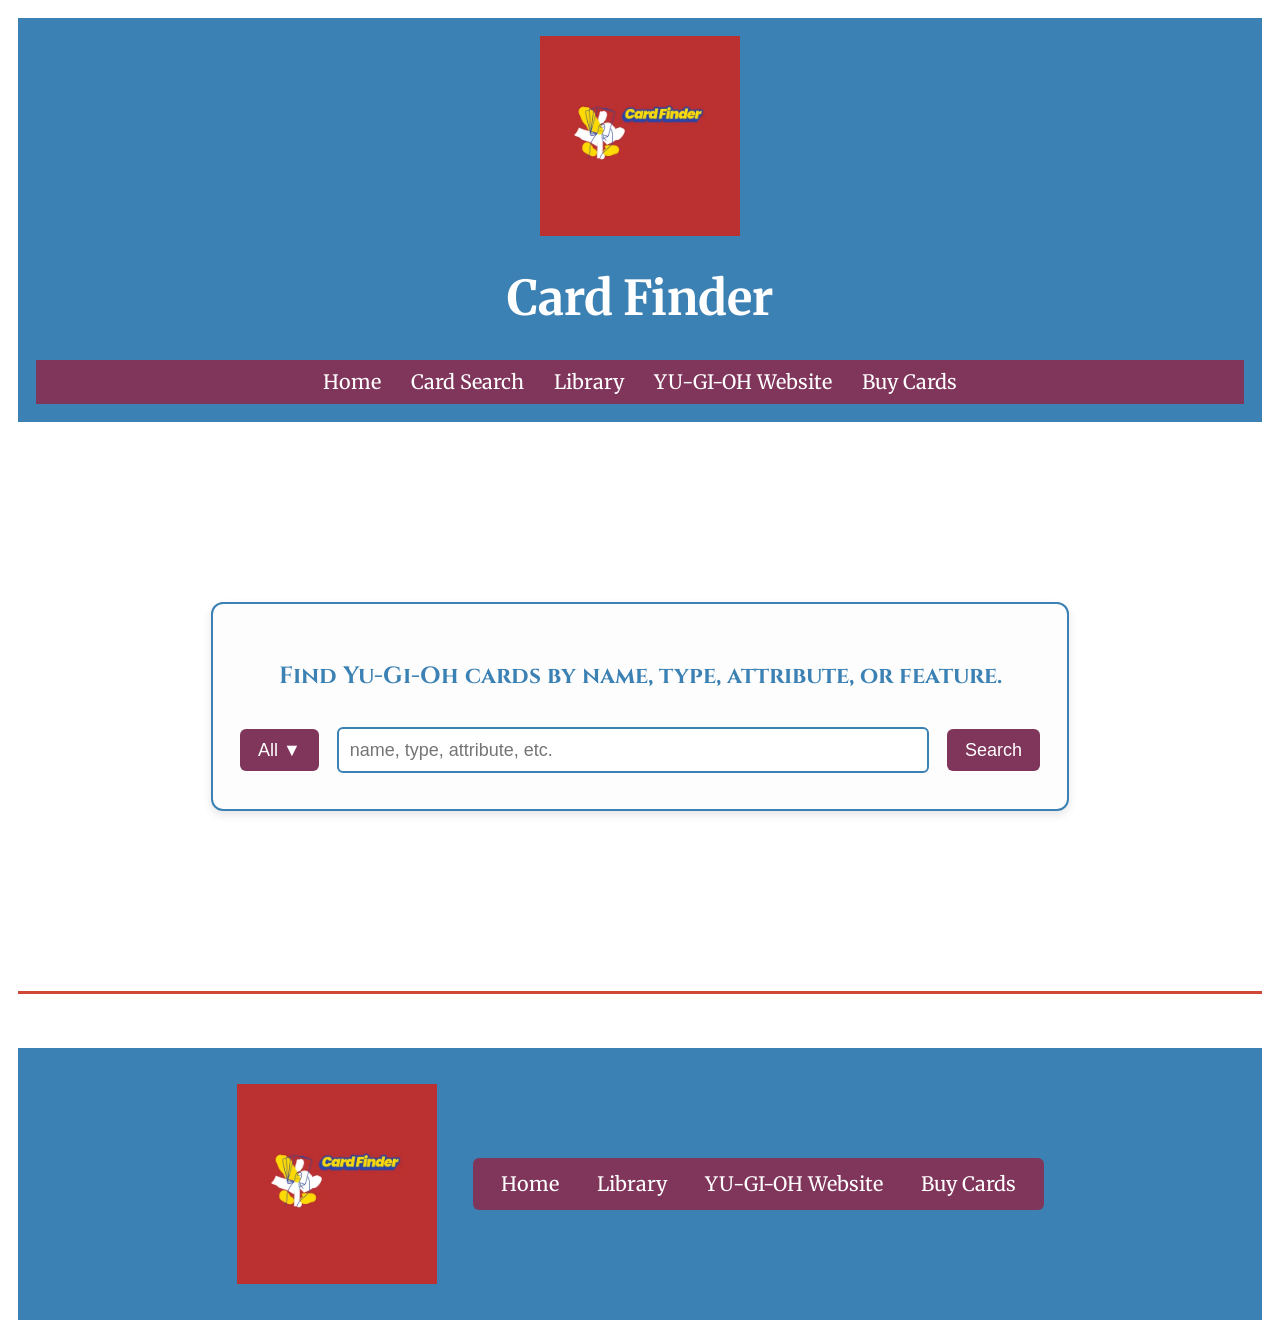
==== card-search/card_search.html @ bf514c35 "Add files via upload" ====
<!DOCTYPE html>
<html lang="en">
  <head>
    <meta charset="UTF-8">
    <meta name="viewport" content="width=device-width, initial-scale=1">
    <title>Card Finder - Search Cards</title>
    <meta name="description" content="Easily search, explore, and save your favorite Yu-Gi-Oh cards with Card Finder.">
    <meta name="author" content="Troy Justesen">
    <link rel="icon" href="../images/Logo.webp" type="image/x-icon">
    <link rel="stylesheet" href="card_search.css">
    <meta property="og:title" content="Card Finder">
    <meta property="og:description" content="Search and collect Yu-Gi-Oh cards with ease.">
    <meta property="og:image" content="../images/Logo.webp">
    <meta property="og:type" content="website">
    <meta property="og:url" content="https://troyer117.github.io/wdd131/cardfinder/card-search/">
    <script src="card_search.js" defer></script>
  </head>
  <body>
    <header>
      <div class="logo-title">
        <img class="logo-img" src="../images/Logo.webp" alt="Card Finder Site Logo" loading="lazy">
        <h1>Card Finder</h1>
      </div>
      <nav>
        <a href="../home/index.html">Home</a>
        <a href="card_search.html">Card Search</a>
        <a href="../library/library.html">Library</a>
        <a href="https://www.yugioh-card.com/en/">YU-GI-OH Website</a>
        <a href="https://www.googleadservices.com/pagead/aclk?sa=L&ai=DChsSEwinzfP0prOOAxWYh-4BHcTMJ3wYACICCAEQABoCZHo&co=1&gclid=CjwKCAjwyb3DBhBlEiwAqZLe5HHKgp5_RrWq885d0iTK8D014Go2RqiV-jjnLt6E9C8vRskZG-GhMBoCjxAQAvD_BwE&ohost=www.google.com&cid=CAESVeD26PA5EGyT0zZcrKLmguY52GJ2nIPoGNLEanRg-W9tl_hYZhYtz6a_uOEK0ZfiqOHPh5TPtgNaJZ1ZeiLluJmcWPLxQ31Q7ppUO3RkPd56_SkBm8E&category=acrcp_v1_40&sig=AOD64_2lKYZ3Glq4BLp94s3KttEgALqq1w&q&adurl&ved=2ahUKEwi52-70prOOAxWjIUQIHayOJa4Q0Qx6BAgXEAE">Buy Cards</a>
      </nav>
    </header>

    <main>
      <section class="search-area">
        <div class="search-box">
          <h2>Find Yu-Gi-Oh cards by name, type, attribute, or feature.</h2>
          <form id="search-form">
            <div class="filter-dropdown">
              <button type="button" class="toggle-main" aria-expanded="false">All ▼</button>
              <div class="filter-menu hidden">

                <button id="clear-filters" type="button" style="margin-bottom:1em; width:100%; padding:0.6em; background:#D04735; color:#fff; border:none; border-radius:6px; cursor:pointer;">
                  Clear All Filters
                </button>

                <div class="filter-category" data-category="exactMatch">
                  <label><input type="checkbox" name="exactMatch" value="true"> Exact Match</label>
                </div>

                <div class="filter-category" data-category="type">
                  <button type="button" class="toggle-btn" aria-expanded="false">Type ▼</button>
                  <div class="filter-options hidden">
                    <label><input type="checkbox" value="MONSTER"> Monster</label>
                    <label><input type="checkbox" value="SPELL"> Spell</label>
                    <label><input type="checkbox" value="TRAP"> Trap</label>
                  </div>
                </div>

                <div class="filter-category" data-category="attribute">
                  <button type="button" class="toggle-btn" aria-expanded="false">Attribute ▼</button>
                  <div class="filter-options hidden">
                    <label><input type="checkbox" value="FIRE"> Fire</label>
                    <label><input type="checkbox" value="WATER"> Water</label>
                    <label><input type="checkbox" value="EARTH"> Earth</label>
                    <label><input type="checkbox" value="WIND"> Wind</label>
                    <label><input type="checkbox" value="LIGHT"> Light</label>
                    <label><input type="checkbox" value="DARK"> Dark</label>
                    <label><input type="checkbox" value="DIVINE"> Divine</label>
                  </div>
                </div>

                <div class="filter-category" data-category="subtype">
                  <button type="button" class="toggle-btn" aria-expanded="false">Subtype ▼</button>
                  <div class="filter-options hidden">
                    <label><input type="checkbox" value="NORMAL"> Normal</label>
                    <label><input type="checkbox" value="EFFECT"> Effect</label>
                    <label><input type="checkbox" value="FLIP-EFFECT"> Flip-Effect</label>
                    <label><input type="checkbox" value="FUSION"> Fusion</label>
                    <label><input type="checkbox" value="RITUAL"> Ritual</label>
                    <label><input type="checkbox" value="SYNCHRO"> Synchro</label>
                    <label><input type="checkbox" value="XYZ"> XYZ</label>
                    <label><input type="checkbox" value="PENDULUM"> Pendulum</label>
                    <label><input type="checkbox" value="LINK"> Link</label>
                    <label><input type="checkbox" value="GEMINI"> Gemini</label>
                    <label><input type="checkbox" value="SPIRIT"> Spirit</label>
                    <label><input type="checkbox" value="TUNER"> Tuner</label>
                    <label><input type="checkbox" value="UNION"> Union</label>
                  </div>
                </div>

                <div class="filter-category" data-category="monsterType">
                  <button type="button" class="toggle-btn" aria-expanded="false">Monster Type ▼</button>
                  <div class="filter-options hidden">
                    <label><input type="checkbox" value="WARRIOR"> Warrior</label>
                    <label><input type="checkbox" value="CYBERSE"> Cyberse</label>
                    <label><input type="checkbox" value="SPELLCASTER"> Spellcaster</label>
                    <label><input type="checkbox" value="DRAGON"> Dragon</label>
                    <label><input type="checkbox" value="FIEND"> Fiend</label>
                    <label><input type="checkbox" value="FAIRY"> Fairy</label>
                    <label><input type="checkbox" value="BEAST"> Beast</label>
                    <label><input type="checkbox" value="BEAST-WARRIOR"> Beast-Warrior</label>
                    <label><input type="checkbox" value="INSECT"> Insect</label>
                    <label><input type="checkbox" value="FISH"> Fish</label>
                    <label><input type="checkbox" value="SEA-SERPENT"> Sea-Serpent</label>
                    <label><input type="checkbox" value="THUNDER"> Thunder</label>
                    <label><input type="checkbox" value="MACHINE"> Machine</label>
                    <label><input type="checkbox" value="PLANT"> Plant</label>
                    <label><input type="checkbox" value="ROCK"> Rock</label>
                    <label><input type="checkbox" value="ZOMBIE"> Zombie</label>
                    <label><input type="checkbox" value="PSYCHIC"> Psychic</label>
                    <label><input type="checkbox" value="DIVINE-BEAST"> Divine-Beast</label>
                    <label><input type="checkbox" value="WYRM"> Wyrm</label>
                    <label><input type="checkbox" value="AQUA"> Aqua</label>
                    <label><input type="checkbox" value="DINOSAUR"> Dinosaur</label>
                    <label><input type="checkbox" value="REPTILE"> Reptile</label>
                    <label><input type="checkbox" value="PYRO"> Pyro</label>
                    <label><input type="checkbox" value="WINGED-BEAST"> Winged-Beast</label>
                  </div>
                </div>

                <div class="filter-category" data-category="level">
                  <button type="button" class="toggle-btn" aria-expanded="false">Level/Rank/Link Rating ▼</button>
                  <div class="filter-options hidden">
                    <label>Level/Rank Min: <input type="number" id="level-min" min="1" max="12" value="1" oninput="validity.valid||(value='1')"></label>
                    <label>Max: <input type="number" id="level-max" min="1" max="12" value="12" oninput="validity.valid||(value='12')"></label>
                    <label>Link Rating Min: <input type="number" id="link-min" min="1" max="5" value="1" oninput="validity.valid||(value='1')"></label>
                    <label>Max: <input type="number" id="link-max" min="1" max="5" value="5" oninput="validity.valid||(value='5')"></label>
                  </div>
                </div>

                <div class="filter-category" data-category="atk">
                  <button type="button" class="toggle-btn" aria-expanded="false">Attack ▼</button>
                  <div class="filter-options hidden">
                    <label>Min: <input type="number" id="atk-min" min="0" max="5000" value="0" oninput="validity.valid||(value='0')"></label>
                    <label>Max: <input type="number" id="atk-max" min="0" max="5000" value="5000" oninput="validity.valid||(value='5000')"></label>
                  </div>
                </div>

                <div class="filter-category" data-category="def">
                  <button type="button" class="toggle-btn" aria-expanded="false">Defense ▼</button>
                  <div class="filter-options hidden">
                    <label>Min: <input type="number" id="def-min" min="0" max="3000" value="0" oninput="validity.valid||(value='0')"></label>
                    <label>Max: <input type="number" id="def-max" min="0" max="3000" value="3000" oninput="validity.valid||(value='3000')"></label>
                  </div>
                </div>

                <div class="filter-category" data-category="spellType">
                  <button type="button" class="toggle-btn" aria-expanded="false">Spell Type ▼</button>
                  <div class="filter-options hidden">
                    <label><input type="checkbox" value="NORMAL"> Normal</label>
                    <label><input type="checkbox" value="QUICK-PLAY"> Quick-Play</label>
                    <label><input type="checkbox" value="CONTINUOUS"> Continuous</label>
                    <label><input type="checkbox" value="FIELD"> Field</label>
                    <label><input type="checkbox" value="EQUIP"> Equip</label>
                    <label><input type="checkbox" value="RITUAL"> Ritual</label>
                  </div>
                </div>

                <div class="filter-category" data-category="trapType">
                  <button type="button" class="toggle-btn" aria-expanded="false">Trap Type ▼</button>
                  <div class="filter-options hidden">
                    <label><input type="checkbox" value="NORMAL"> Normal</label>
                    <label><input type="checkbox" value="CONTINUOUS"> Continuous</label>
                    <label><input type="checkbox" value="COUNTER"> Counter</label>
                  </div>
                </div>

              </div>
            </div>

            <div class="input-container">
              <input type="text" name="searchText" placeholder="name, type, attribute, etc." aria-label="Search cards">
            </div>
            <button type="submit">Search</button>
          </form>
        </div>
      </section>

      <hr>

      <div class="card-results hidden"></div>
      <div id="aria-live-region" aria-live="polite" aria-atomic="true" class="visually-hidden"></div>
    </main>


    <footer>
      <div class="footer-logo">
        <img src="../images/Logo.webp" alt="Card Finder Site Logo" loading="lazy">
      </div>
      <nav>
        <a href="../home/index.html">Home</a>
        <a href="../library/library.html">Library</a>
        <a href="https://www.yugioh-card.com/en/">YU-GI-OH Website</a>
        <a href="https://www.googleadservices.com/pagead/aclk?sa=L&ai=DChsSEwinzfP0prOOAxWYh-4BHcTMJ3wYACICCAEQABoCZHo&co=1&gclid=CjwKCAjwyb3DBhBlEiwAqZLe5HHKgp5_RrWq885d0iTK8D014Go2RqiV-jjnLt6E9C8vRskZG-GhMBoCjxAQAvD_BwE&ohost=www.google.com&cid=CAESVeD26PA5EGyT0zZcrKLmguY52GJ2nIPoGNLEanRg-W9tl_hYZhYtz6a_uOEK0ZfiqOHPh5TPtgNaJZ1ZeiLluJmcWPLxQ31Q7ppUO3RkPd56_SkBm8E&category=acrcp_v1_40&sig=AOD64_2lKYZ3Glq4BLp94s3KttEgALqq1w&q&adurl&ved=2ahUKEwi52-70prOOAxWjIUQIHayOJa4Q0Qx6BAgXEAE">Buy Cards</a>
      </nav>
    </footer>
  </body>
</html>
---- card-search/card_search.css ----
@import url('https://fonts.googleapis.com/css2?family=Cinzel:wght@400..900&family=Merriweather:ital,opsz,wght@0,18..144,300..900;1,18..144,300..900&display=swap');

body {
  margin: 0;
  padding: 1em;
  font-size: 18px;
  font-family: Merriweather, Helvetica, sans-serif;
  color: #3C81B3;
}

h1 {
  font-size: 3rem;
}

h2 {
  font-family: "Cinzel", serif;
  color: #2B5F8C;
  text-align: center;
}

p {
  padding: 1em;
}

.card p {
  color: #3C81B3;
  font-size: 24px;
}

.card p strong {
  color: #3C81B3;
  font-size: 1em;
}

img {
  display: block;
  max-width: 100%;
  height: auto;
  margin: 0 auto;
}

hr {
  height: 3px;
  margin: 35px 0;
  background: #D04735;
  border: none;
}

header {
  padding: 1em;
  text-align: center;
  background-color: #3C81B3;
  color: white;
}

nav {
  background-color: #80355B;
  display: flex;
  flex-direction: column;
  justify-content: center;
}

nav a {
  color: white;
  padding: 15px 0;
  text-decoration: none;
  font-size: 1.1em;
}

nav a:hover {
  color: #80355B;
  background-color: white;
}

.search-area {
  display: flex;
  flex-direction: column;
  align-items: center;
  gap: 1em;
  max-width: 900px;
  margin: 4em auto;
}

.search-box {
  border: 2px solid #3C81B3;
  border-radius: 12px;
  max-width: 800px;
  width: 90%;
  padding: 2em 1.5em;
  margin: 6em auto;
  background: #fdfdfd;
  box-shadow: 0 4px 10px rgba(0, 0, 0, 0.1);
  display: flex;
  flex-direction: column;
  align-items: stretch;
}

.search-box h2 {
  font-size: 1.3em;
  margin-bottom: 1.5em;
  text-align: center;
  color: #3C81B3;
}

.search-box form {
  display: flex;
  gap: 0.5em;
  align-items: center;
  width: 100%;
}

.filter-dropdown {
  position: relative;
  display: inline-block;
  vertical-align: middle;
  user-select: none;
}

.filter-dropdown .toggle-main {
  padding: 0.6em 1em;
  background: #80355B;
  color: white;
  border: none;
  border-radius: 6px;
  cursor: pointer;
  white-space: nowrap;
}

.filter-dropdown .toggle-main:hover {
  background: #D04735;
}

.filter-menu {
  position: absolute;
  top: 100%;
  left: 0;
  z-index: 10;
  width: 320px;
  max-height: 300px;
  overflow-y: auto;
  margin-top: 0.3em;
  border: 2px solid #3C81B3;
  border-radius: 12px;
  padding: 1em;
  background: #fdfdfd;
  box-shadow: 0 4px 10px rgba(0,0,0,0.1);
  display: flex;
  flex-direction: column;
  gap: 1em;
}

.filter-menu.hidden {
  display: none;
}

.filter-category .toggle-btn {
  width: 100%;
  text-align: left;
  background: #3C81B3;
  color: #fdfdfd;
  border: none;
  border-radius: 6px;
  padding: 0.5em;
  cursor: pointer;
  font-size: 1.4em;
}

.filter-category .toggle-btn:hover {
  background: #D04735;
}

.filter-options {
  margin-top: 0.5em;
  padding-left: 1em;
}

.filter-options.hidden {
  display: none;
}

.filter-options label {
  display: block;
  margin-bottom: 0.3em;
}

.input-container {
  flex-grow: 1;
  background: white;
  border: 2px solid #3C81B3;
  border-radius: 6px;
  margin: 0 0.5em;
}

.input-container input {
  width: 100%;
  padding: 0.6em;
  font-size: 1em;
  border: none;
  outline: none;
  background: transparent;
  box-sizing: border-box;
}

.search-box button {
  flex-shrink: 0;
  padding: 0.6em 1em;
  background: #80355B;
  color: white;
  border: none;
  border-radius: 6px;
  cursor: pointer;
  font-size: 1em;
  transition: background-color 0.3s ease;
}

.search-box button[type="submit"]:hover {
  background: #D04735;
}

.card-results {
  display: grid;
  grid-template-columns: 1fr;
  gap: 1.5em;
  max-width: 1200px;
  margin: 2em auto;
  padding: 0 1em;
  justify-items: start;
}

.card-results.hidden {
  display: none;
}

.card {
  border: 2px solid #3C81B3;
  border-radius: 12px;
  padding: 1em;
  background: #fdfdfd;
  box-shadow: 0 4px 8px rgba(0,0,0,0.1);
  text-align: center;
}

.card img {
  border-radius: 8px;
  margin-bottom: 0.5em;
}

.card button {
  margin-top: 0.5em;
  padding: 0.5em 1em;
  background: #80355B;
  color: white;
  border: none;
  border-radius: 6px;
  cursor: pointer;
}

.card button:hover {
  background: #D04735;
}

.card button svg {
  vertical-align: middle;
  margin-left: 6px;
}

.logo-img, .footer-logo img {
  aspect-ratio: 1 / 1;
  width: 200px;
  object-fit: contain;
  display: block;
  margin: auto;
}

.visually-hidden {
  position: absolute !important;
  width: 1px !important;
  height: 1px !important;
  padding: 0 !important;
  margin: -1px !important;
  overflow: hidden !important;
  clip-path: inset(50%) !important;
  white-space: nowrap !important;
  border: 0 !important;
}

.toggle-main:focus, .toggle-btn:focus {
  outline: 3px solid #D04735;
  outline-offset: 2px;
}

footer {
  margin-top: 3em;
  padding: 2em;
  background-color: #3C81B3;
  color: white;
  display: flex;
  flex-direction: column;
  justify-content: center;
  align-items: center;
  gap: 2em;
  text-align: center;
}

footer nav {
  background-color: #80355B;
  display: flex;
  gap: 1em;
  padding: 0.5em 1em;
  border-radius: 6px;
}

footer nav a {
  color: white;
  text-decoration: none;
  font-size: 1.1em;
  padding: 5px 10px;
  border-radius: 4px;
  transition: background-color 0.3s ease;
}

footer nav a:hover {
  color: #80355B;
  background-color: white;
}

@media (min-width: 600px) {
  nav {
    flex-direction: row;
  }

  nav a {
    padding: 10px 15px;
  }

  footer {
    flex-direction: row;
    flex-wrap: wrap;
  }
}

@media (min-width: 700px) {
  .card-results {
    grid-template-columns: repeat(2, 1fr);
  }
}

@media (min-width: 900px) {
  .card-results {
    grid-template-columns: repeat(3, 1fr);
  }
}
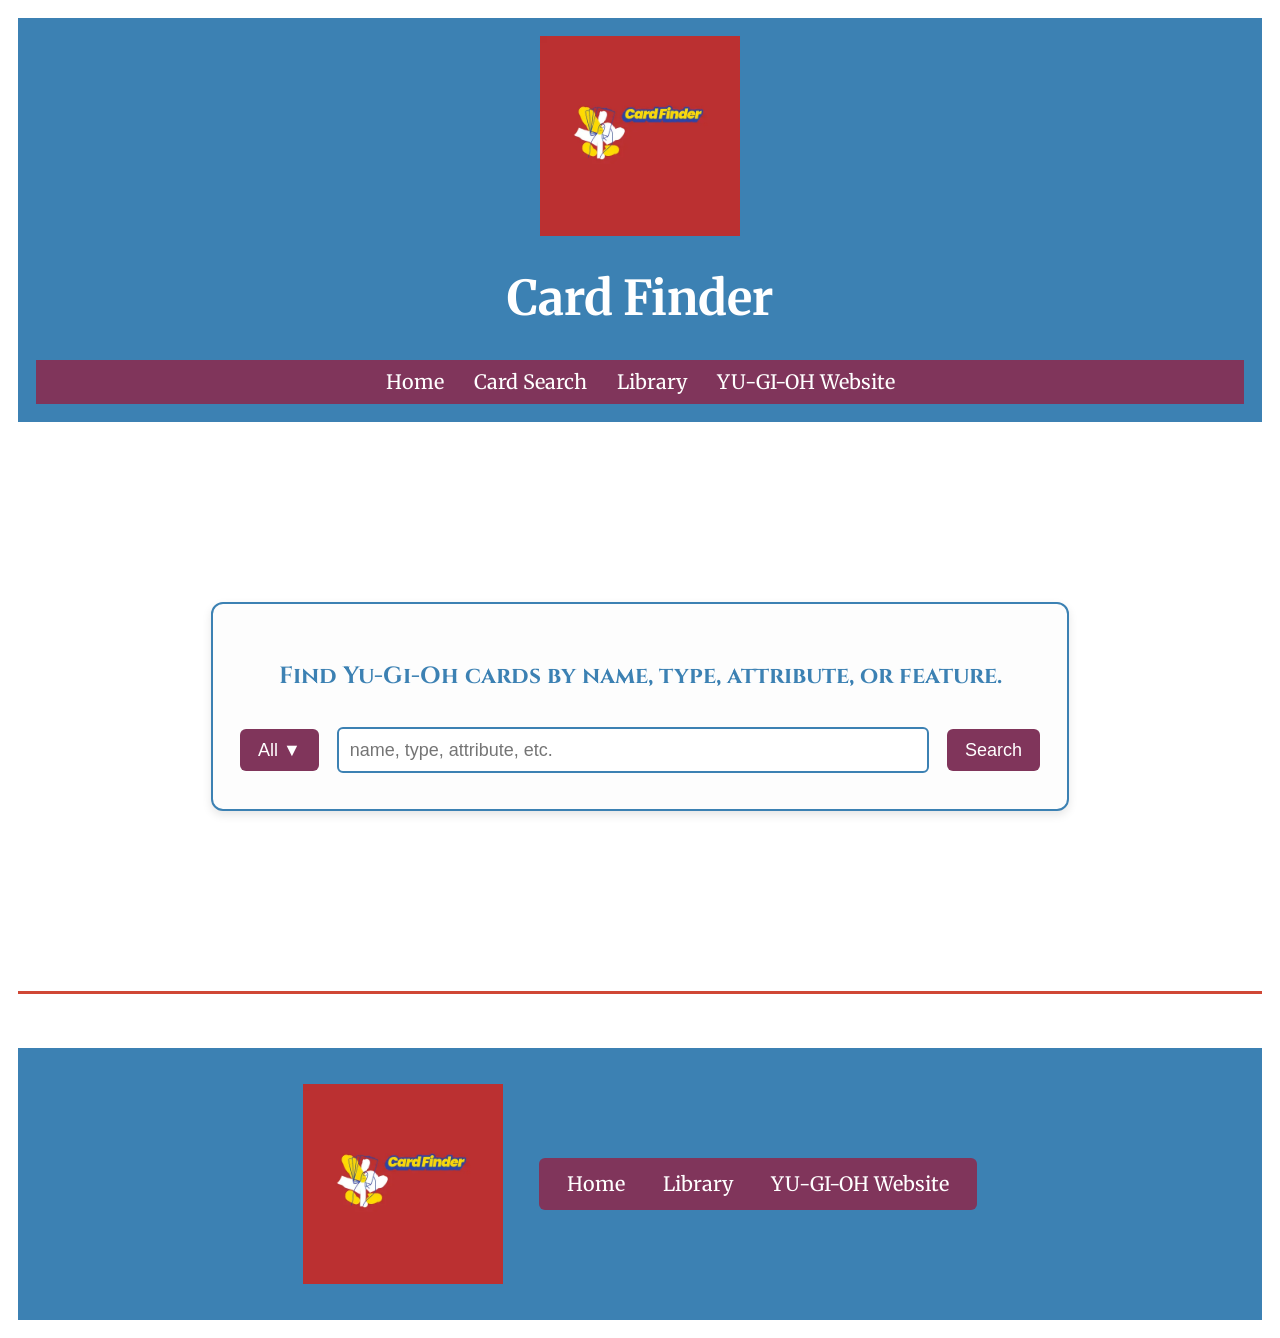
==== commit 50c66982: "Fix HTML formatting and clean up code" ====
--- a/card-search/card_search.html
+++ b/card-search/card_search.html
@@ -23,10 +23,9 @@
       </div>
       <nav>
         <a href="../home/index.html">Home</a>
-        <a href="card_search.html">Card Search</a>
+        <a href="../card-search/card_search.html">Card Search</a>
         <a href="../library/library.html">Library</a>
         <a href="https://www.yugioh-card.com/en/">YU-GI-OH Website</a>
-        <a href="https://www.googleadservices.com/pagead/aclk?sa=L&ai=DChsSEwinzfP0prOOAxWYh-4BHcTMJ3wYACICCAEQABoCZHo&co=1&gclid=CjwKCAjwyb3DBhBlEiwAqZLe5HHKgp5_RrWq885d0iTK8D014Go2RqiV-jjnLt6E9C8vRskZG-GhMBoCjxAQAvD_BwE&ohost=www.google.com&cid=CAESVeD26PA5EGyT0zZcrKLmguY52GJ2nIPoGNLEanRg-W9tl_hYZhYtz6a_uOEK0ZfiqOHPh5TPtgNaJZ1ZeiLluJmcWPLxQ31Q7ppUO3RkPd56_SkBm8E&category=acrcp_v1_40&sig=AOD64_2lKYZ3Glq4BLp94s3KttEgALqq1w&q&adurl&ved=2ahUKEwi52-70prOOAxWjIUQIHayOJa4Q0Qx6BAgXEAE">Buy Cards</a>
       </nav>
     </header>
 
@@ -191,8 +190,7 @@
         <a href="../home/index.html">Home</a>
         <a href="../library/library.html">Library</a>
         <a href="https://www.yugioh-card.com/en/">YU-GI-OH Website</a>
-        <a href="https://www.googleadservices.com/pagead/aclk?sa=L&ai=DChsSEwinzfP0prOOAxWYh-4BHcTMJ3wYACICCAEQABoCZHo&co=1&gclid=CjwKCAjwyb3DBhBlEiwAqZLe5HHKgp5_RrWq885d0iTK8D014Go2RqiV-jjnLt6E9C8vRskZG-GhMBoCjxAQAvD_BwE&ohost=www.google.com&cid=CAESVeD26PA5EGyT0zZcrKLmguY52GJ2nIPoGNLEanRg-W9tl_hYZhYtz6a_uOEK0ZfiqOHPh5TPtgNaJZ1ZeiLluJmcWPLxQ31Q7ppUO3RkPd56_SkBm8E&category=acrcp_v1_40&sig=AOD64_2lKYZ3Glq4BLp94s3KttEgALqq1w&q&adurl&ved=2ahUKEwi52-70prOOAxWjIUQIHayOJa4Q0Qx6BAgXEAE">Buy Cards</a>
       </nav>
     </footer>
   </body>
-</html>+</html>
--- a/card-search/card_search.css
+++ b/card-search/card_search.css
@@ -349,4 +349,4 @@
   .card-results {
     grid-template-columns: repeat(3, 1fr);
   }
-}+}
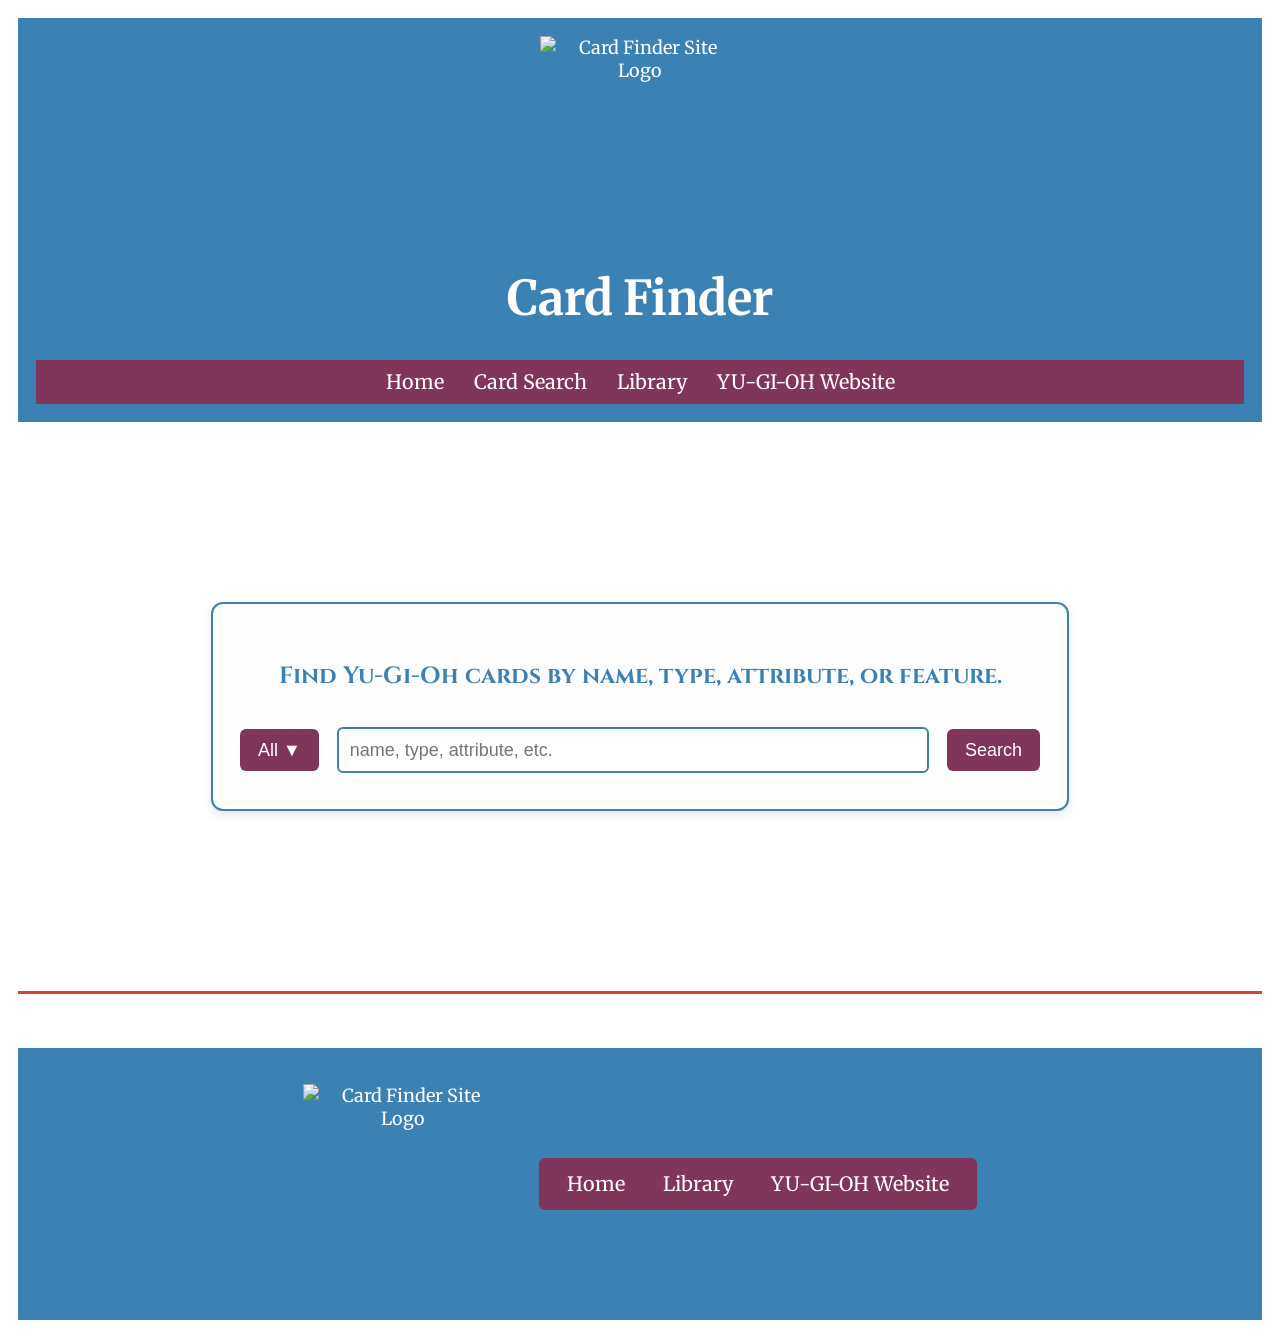
==== commit 01b53821: "Fix image paths and improve HTML structure Updated image paths and cleaned up HTML structure." ====
--- a/card-search/card_search.html
+++ b/card-search/card_search.html
@@ -6,11 +6,11 @@
     <title>Card Finder - Search Cards</title>
     <meta name="description" content="Easily search, explore, and save your favorite Yu-Gi-Oh cards with Card Finder.">
     <meta name="author" content="Troy Justesen">
-    <link rel="icon" href="../images/Logo.webp" type="image/x-icon">
+    <link rel="icon" href="images/Logo.webp" type="image/x-icon">
     <link rel="stylesheet" href="card_search.css">
     <meta property="og:title" content="Card Finder">
     <meta property="og:description" content="Search and collect Yu-Gi-Oh cards with ease.">
-    <meta property="og:image" content="../images/Logo.webp">
+    <meta property="og:image" content="images/Logo.webp">
     <meta property="og:type" content="website">
     <meta property="og:url" content="https://troyer117.github.io/wdd131/cardfinder/card-search/">
     <script src="card_search.js" defer></script>
@@ -18,13 +18,13 @@
   <body>
     <header>
       <div class="logo-title">
-        <img class="logo-img" src="../images/Logo.webp" alt="Card Finder Site Logo" loading="lazy">
+        <img class="logo-img" src="images/Logo.webp" alt="Card Finder Site Logo" loading="lazy">
         <h1>Card Finder</h1>
       </div>
       <nav>
-        <a href="../home/index.html">Home</a>
-        <a href="../card-search/card_search.html">Card Search</a>
-        <a href="../library/library.html">Library</a>
+        <a href="home/index.html">Home</a>
+        <a href="card-search/card_search.html">Card Search</a>
+        <a href="library/library.html">Library</a>
         <a href="https://www.yugioh-card.com/en/">YU-GI-OH Website</a>
       </nav>
     </header>
@@ -184,11 +184,11 @@
 
     <footer>
       <div class="footer-logo">
-        <img src="../images/Logo.webp" alt="Card Finder Site Logo" loading="lazy">
+        <img src="images/Logo.webp" alt="Card Finder Site Logo" loading="lazy">
       </div>
       <nav>
-        <a href="../home/index.html">Home</a>
-        <a href="../library/library.html">Library</a>
+        <a href="home/index.html">Home</a>
+        <a href="library/library.html">Library</a>
         <a href="https://www.yugioh-card.com/en/">YU-GI-OH Website</a>
       </nav>
     </footer>
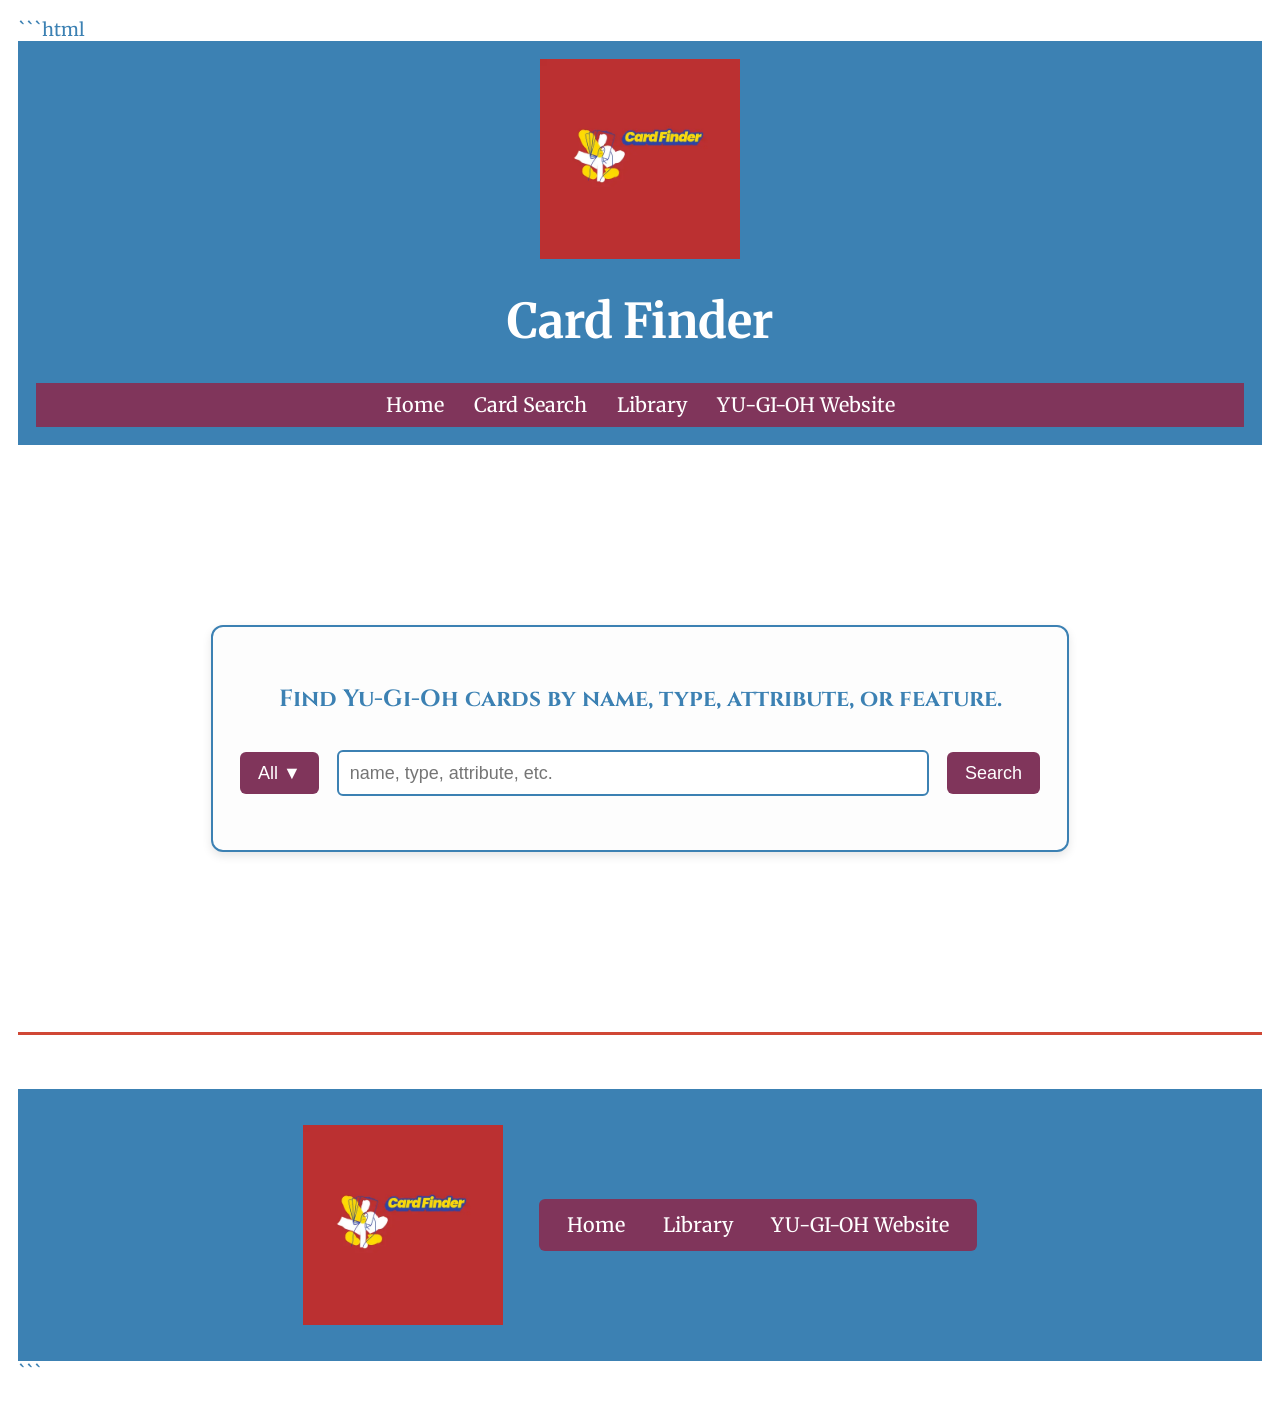
==== commit 8cc8c0c3: "Fix image and link paths in card_search.html Updated paths for images and links to reflect new struc" ====
--- a/card-search/card_search.html
+++ b/card-search/card_search.html
@@ -1,3 +1,4 @@
+```html
 <!DOCTYPE html>
 <html lang="en">
   <head>
@@ -6,25 +7,27 @@
     <title>Card Finder - Search Cards</title>
     <meta name="description" content="Easily search, explore, and save your favorite Yu-Gi-Oh cards with Card Finder.">
     <meta name="author" content="Troy Justesen">
-    <link rel="icon" href="images/Logo.webp" type="image/x-icon">
+    <link rel="icon" href="../images/Logo.webp" type="image/x-icon">
     <link rel="stylesheet" href="card_search.css">
     <meta property="og:title" content="Card Finder">
     <meta property="og:description" content="Search and collect Yu-Gi-Oh cards with ease.">
-    <meta property="og:image" content="images/Logo.webp">
+    <meta property="og:image" content="../images/Logo.webp">
     <meta property="og:type" content="website">
-    <meta property="og:url" content="https://troyer117.github.io/wdd131/cardfinder/card-search/">
+    <meta property="og:url" content="https://tsoccer08.github.io/Cardfinder/card-search/">
     <script src="card_search.js" defer></script>
   </head>
+
   <body>
     <header>
       <div class="logo-title">
-        <img class="logo-img" src="images/Logo.webp" alt="Card Finder Site Logo" loading="lazy">
+        <img class="logo-img" src="../images/Logo.webp" alt="Card Finder Site Logo" loading="lazy">
         <h1>Card Finder</h1>
       </div>
+
       <nav>
-        <a href="home/index.html">Home</a>
-        <a href="card-search/card_search.html">Card Search</a>
-        <a href="library/library.html">Library</a>
+        <a href="../index.html">Home</a>
+        <a href="card_search.html">Card Search</a>
+        <a href="../library/library.html">Library</a>
         <a href="https://www.yugioh-card.com/en/">YU-GI-OH Website</a>
       </nav>
     </header>
@@ -33,9 +36,11 @@
       <section class="search-area">
         <div class="search-box">
           <h2>Find Yu-Gi-Oh cards by name, type, attribute, or feature.</h2>
+
           <form id="search-form">
             <div class="filter-dropdown">
               <button type="button" class="toggle-main" aria-expanded="false">All ▼</button>
+
               <div class="filter-menu hidden">
 
                 <button id="clear-filters" type="button" style="margin-bottom:1em; width:100%; padding:0.6em; background:#D04735; color:#fff; border:none; border-radius:6px; cursor:pointer;">
@@ -43,7 +48,9 @@
                 </button>
 
                 <div class="filter-category" data-category="exactMatch">
-                  <label><input type="checkbox" name="exactMatch" value="true"> Exact Match</label>
+                  <label>
+                    <input type="checkbox" name="exactMatch" value="true"> Exact Match
+                  </label>
                 </div>
 
                 <div class="filter-category" data-category="type">
@@ -120,26 +127,50 @@
                 <div class="filter-category" data-category="level">
                   <button type="button" class="toggle-btn" aria-expanded="false">Level/Rank/Link Rating ▼</button>
                   <div class="filter-options hidden">
-                    <label>Level/Rank Min: <input type="number" id="level-min" min="1" max="12" value="1" oninput="validity.valid||(value='1')"></label>
-                    <label>Max: <input type="number" id="level-max" min="1" max="12" value="12" oninput="validity.valid||(value='12')"></label>
-                    <label>Link Rating Min: <input type="number" id="link-min" min="1" max="5" value="1" oninput="validity.valid||(value='1')"></label>
-                    <label>Max: <input type="number" id="link-max" min="1" max="5" value="5" oninput="validity.valid||(value='5')"></label>
+                    <label>
+                      Level/Rank Min:
+                      <input type="number" id="level-min" min="1" max="12" value="1" oninput="validity.valid||(value='1')">
+                    </label>
+                    <label>
+                      Max:
+                      <input type="number" id="level-max" min="1" max="12" value="12" oninput="validity.valid||(value='12')">
+                    </label>
+                    <label>
+                      Link Rating Min:
+                      <input type="number" id="link-min" min="1" max="5" value="1" oninput="validity.valid||(value='1')">
+                    </label>
+                    <label>
+                      Max:
+                      <input type="number" id="link-max" min="1" max="5" value="5" oninput="validity.valid||(value='5')">
+                    </label>
                   </div>
                 </div>
 
                 <div class="filter-category" data-category="atk">
                   <button type="button" class="toggle-btn" aria-expanded="false">Attack ▼</button>
                   <div class="filter-options hidden">
-                    <label>Min: <input type="number" id="atk-min" min="0" max="5000" value="0" oninput="validity.valid||(value='0')"></label>
-                    <label>Max: <input type="number" id="atk-max" min="0" max="5000" value="5000" oninput="validity.valid||(value='5000')"></label>
+                    <label>
+                      Min:
+                      <input type="number" id="atk-min" min="0" max="5000" value="0" oninput="validity.valid||(value='0')">
+                    </label>
+                    <label>
+                      Max:
+                      <input type="number" id="atk-max" min="0" max="5000" value="5000" oninput="validity.valid||(value='5000')">
+                    </label>
                   </div>
                 </div>
 
                 <div class="filter-category" data-category="def">
                   <button type="button" class="toggle-btn" aria-expanded="false">Defense ▼</button>
                   <div class="filter-options hidden">
-                    <label>Min: <input type="number" id="def-min" min="0" max="3000" value="0" oninput="validity.valid||(value='0')"></label>
-                    <label>Max: <input type="number" id="def-max" min="0" max="3000" value="3000" oninput="validity.valid||(value='3000')"></label>
+                    <label>
+                      Min:
+                      <input type="number" id="def-min" min="0" max="3000" value="0" oninput="validity.valid||(value='0')">
+                    </label>
+                    <label>
+                      Max:
+                      <input type="number" id="def-max" min="0" max="3000" value="3000" oninput="validity.valid||(value='3000')">
+                    </label>
                   </div>
                 </div>
 
@@ -170,6 +201,7 @@
             <div class="input-container">
               <input type="text" name="searchText" placeholder="name, type, attribute, etc." aria-label="Search cards">
             </div>
+
             <button type="submit">Search</button>
           </form>
         </div>
@@ -181,16 +213,17 @@
       <div id="aria-live-region" aria-live="polite" aria-atomic="true" class="visually-hidden"></div>
     </main>
 
-
     <footer>
       <div class="footer-logo">
-        <img src="images/Logo.webp" alt="Card Finder Site Logo" loading="lazy">
+        <img src="../images/Logo.webp" alt="Card Finder Site Logo" loading="lazy">
       </div>
+
       <nav>
-        <a href="home/index.html">Home</a>
-        <a href="library/library.html">Library</a>
+        <a href="../index.html">Home</a>
+        <a href="../library/library.html">Library</a>
         <a href="https://www.yugioh-card.com/en/">YU-GI-OH Website</a>
       </nav>
     </footer>
   </body>
 </html>
+```
